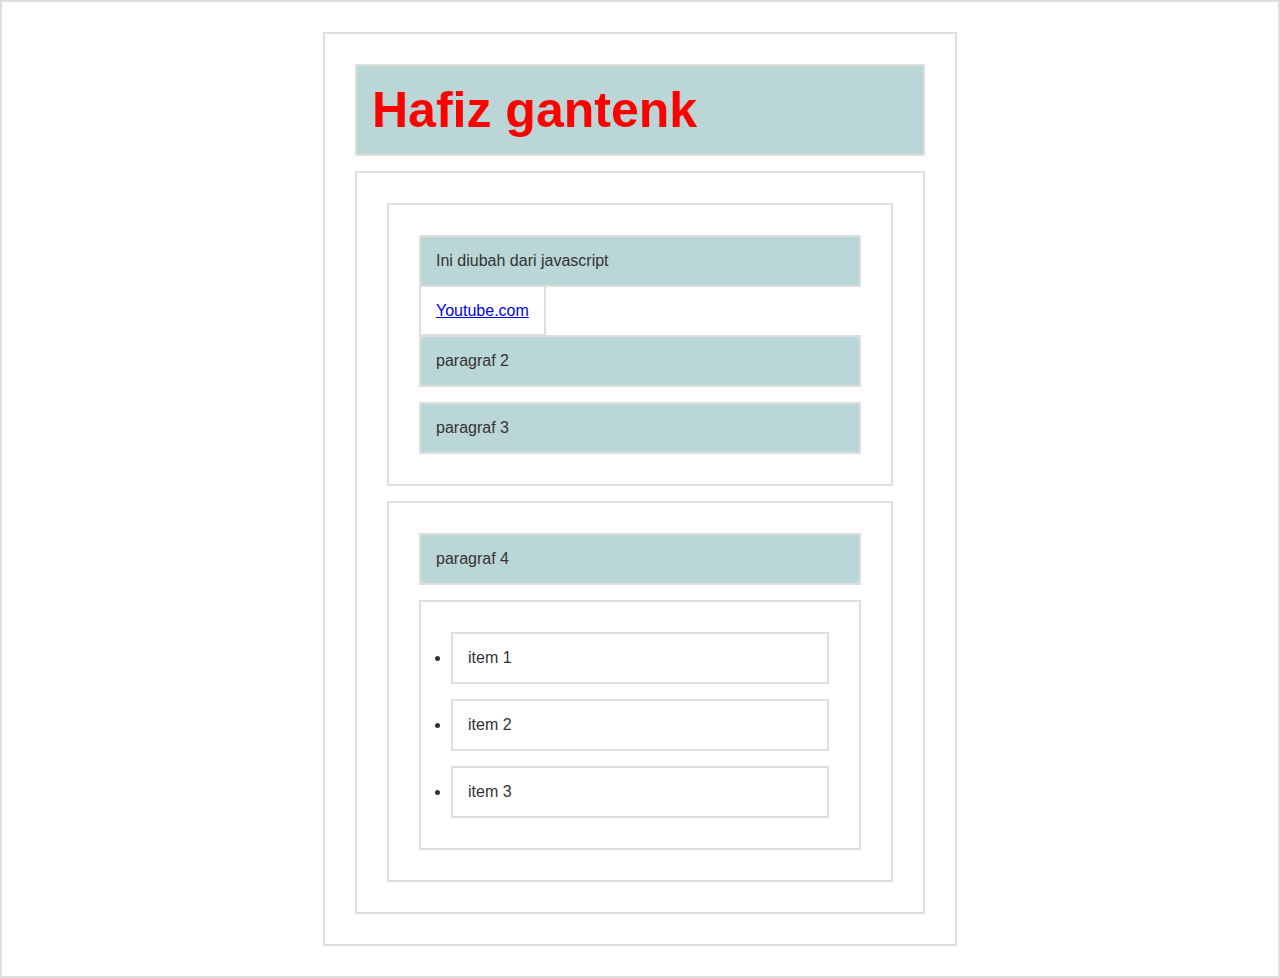
==== index.html @ b6f43a32 "first commit" ====
<!DOCTYPE html>
<html lang="en">
  <head>
    <meta charset="UTF-8" />
    <meta name="viewport" content="width=device-width, initial-scale=1.0" />
    <title>DOM Selection</title>
    <style>
      * {
        border: 2px solid #dedede;
        padding: 15px;
        margin: 15px;
      }
      html {
        margin: 0;
        padding: 0;
      }
      body {
        max-width: 600px;
        margin: 30px auto;
        font-family: sans-serif;
        color: #333;
      }
    </style>
  </head>
  <body>
    <h1 id="judul">Hello world</h1>
    <div id="container">
      <section id="a">
        <p class="p1">paragraf 1</p>
        <a href="https://youtube.com/">Youtube.com</a>
        <p class="p2">paragraf 2</p>
        <p class="p3">paragraf 3</p>
      </section>
      <section id="b">
        <p>paragraf 4</p>
        <ul>
          <li>item 1</li>
          <li>item 2</li>
          <li>item 3</li>
        </ul>
      </section>
    </div>

    <script src="script.js"></script>
  </body>
</html>
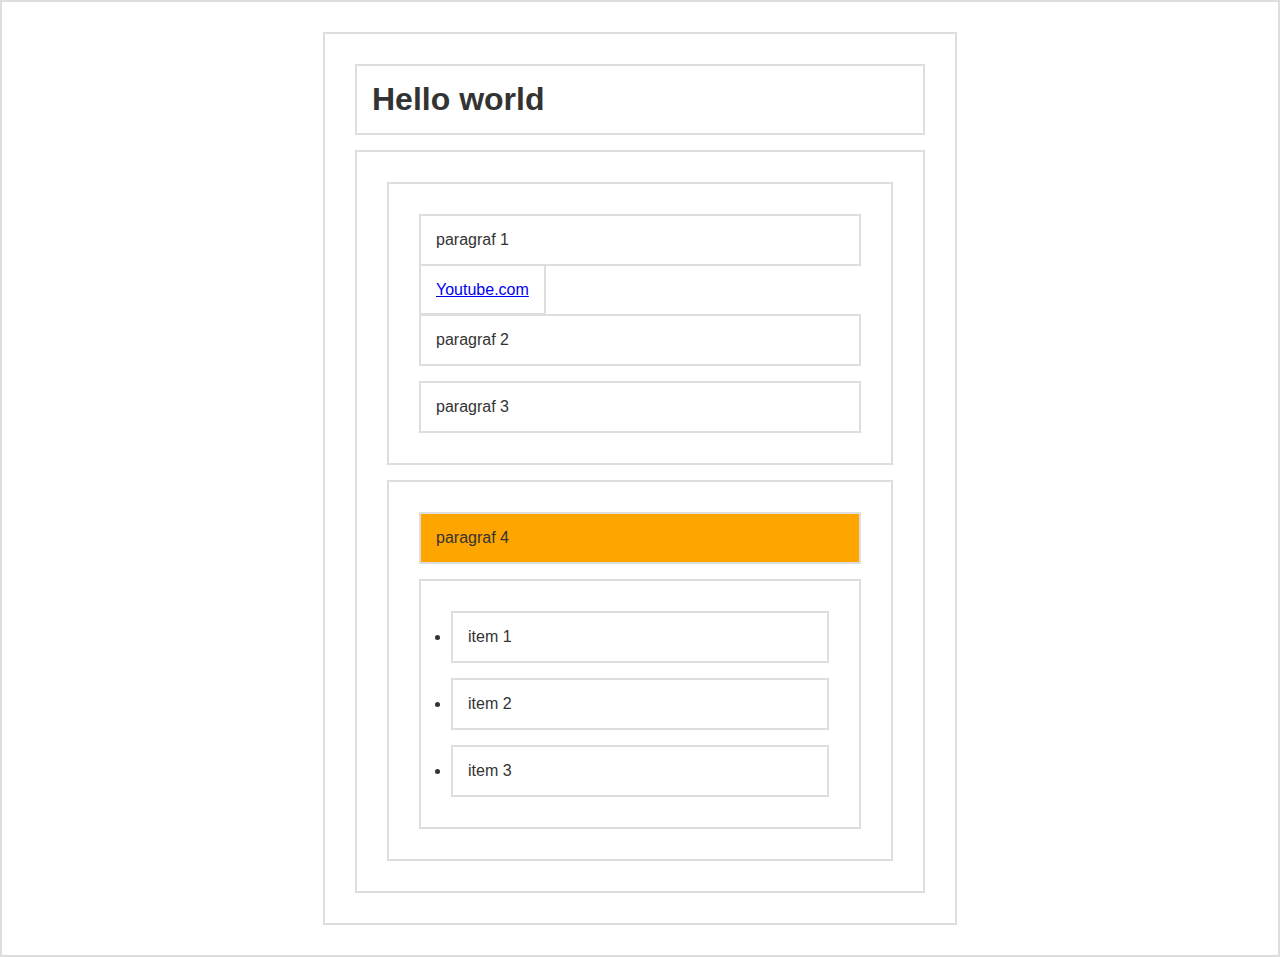
==== commit 59fbaabf: "DOM Selection Finished" ====
--- a/index.html
+++ b/index.html
@@ -41,6 +41,6 @@
       </section>
     </div>
 
-    <script src="script.js"></script>
+    <script src="scriptNodeRoot.js"></script>
   </body>
 </html>
